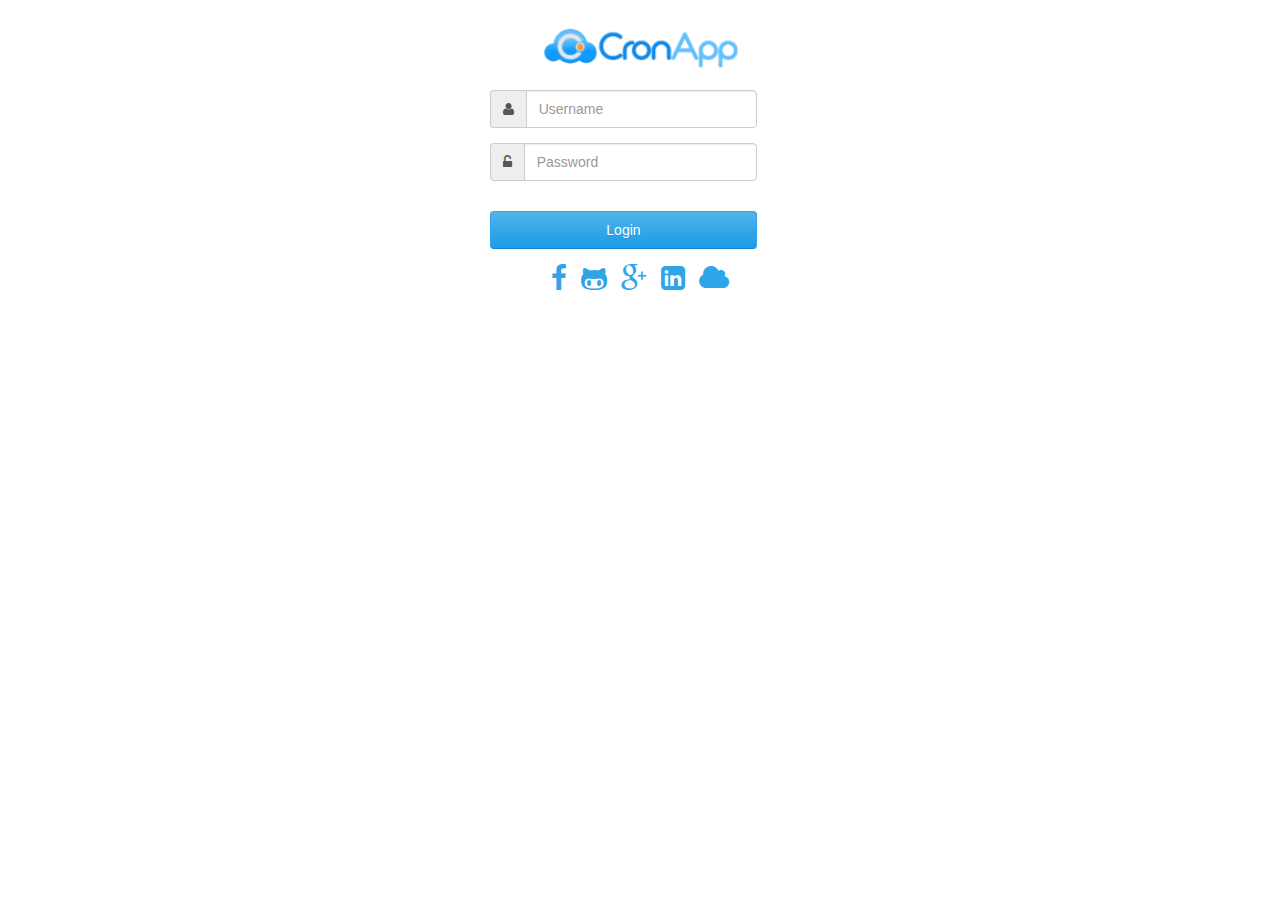
==== src/main/webapp/index.html @ f7a56632 "Versão inicial" ====
<!DOCTYPE html>
<html lang="en" ng-app="MyApp">
<head>
  <meta charset="utf-8" />
  <meta name="viewport" content="width=device-width, initial-scale=1.0" />
  <meta http-equiv="X-UA-Compatible" content="IE=5,9,10,11;Edge">
  <!-- CSS -->
  <link rel="stylesheet" href="plugins/bootstrap/dist/css/bootstrap.min.css" />
  <link rel="stylesheet" href="plugins/eonasdan-bootstrap-datetimepicker/build/css/bootstrap-datetimepicker.min.css" />
  <link rel="stylesheet" href="plugins/font-awesome/css/font-awesome.min.css" />
  <link rel="stylesheet" href="plugins/angular-ui-select/dist/select.min.css" />
  <link rel="stylesheet" href="plugins/cronapp-framework-js/dist/css/cronos.css" />
  <link rel="stylesheet" href="plugins/cronapp-framework-js/dist/css/cronos-bootstrap.css" />
  <link rel="stylesheet" href="plugins/cronapp-framework-js/dist/css/app.css" />
  <link rel="stylesheet" href="plugins/angular-ui-notification/dist/angular-ui-notification.min.css" />
    <link id="themeSytleSheet" rel="stylesheet" href="plugins/cronapp-framework-js/css/themes/cerulean.min.css">
</head>
<body>
  <div ui-view class="fill"></div>
  <div class="modal fade" id="modalTemplate" tabindex="-1" role="dialog" aria-labelledby="exampleModalLabel" aria-hidden="true">
    <div class="modal-dialog" role="document">
      <div class="modal-content">
        <div class="modal-header">
          <h5 class="modal-title" id="modalTemplateTitle">Title</h5>
          <button type="button" class="close" data-dismiss="modal" aria-label="Close" id="modalTemplateClose"><span aria-hidden="true">×</span></button>
        </div>
        <div class="modal-body" id="modalTemplateBody">
        </div>
        <div class="modal-footer">
          <button type="button" class="btn btn-secondary" data-dismiss="modal" id="modalTemplateCancel">Cancel</button>
          <button type="button" class="btn btn-primary" data-dismiss="modal" id="modalTemplateSave">Save</button>
        </div>
      </div>
    </div>
  </div>
  <!-- Plugins -->
  <script src="plugins/jquery/dist/jquery.min.js"></script>
  <script src="plugins/bootstrap/dist/js/bootstrap.min.js"></script>
  <script data-pace-options='{"document": true, "eventLag": true, "restartOnPushState": true, "restartOnRequestAfter": true, "ajax": {"trackMethods": [ "PUT","POST","GET"] }}' src='plugins/pace/pace.min.js'></script>
  <!-- Angular JS -->
  <script src="plugins/angular/angular.min.js"></script>
  <script src="plugins/chart.js/dist/Chart.min.js"></script>
  <script src="plugins/angular-chart.js/dist/angular-chart.min.js"></script>
  <script src="plugins/angular-ui-router/release/angular-ui-router.min.js"></script>
  <script src="plugins/angular-cookies/angular-cookies.min.js"></script>
  <script src="plugins/angular-resource/angular-resource.min.js"></script>
  <script src="plugins/angular-sanitize/angular-sanitize.min.js"></script>
  <script src="plugins/angular-bootstrap/ui-bootstrap.min.js"></script>
  <script src="plugins/angular-bootstrap/ui-bootstrap-tpls.min.js"></script>
  <script src="plugins/angular-ui-select/dist/select.min.js"></script>
  <script src="plugins/ui-select-infinity/lib/index.js"></script>
  <script src='plugins/ngMask/dist/ngMask.min.js'></script>
  <script src="plugins/raphael/raphael-min.js"></script>
  <script src="plugins/justgage-toorshia/justgage.js"></script>
  <script src="plugins/angular-justgage/ng-justgage.js"></script>
  <script src="plugins/angular-translate/angular-translate.min.js"></script>
  <script src="plugins/angular-translate-loader-static-files/angular-translate-loader-static-files.min.js"></script>
  <script src="plugins/angular-translate-storage-cookie/angular-translate-storage-cookie.min.js"></script>
  <script src="plugins/angular-translate-storage-local/angular-translate-storage-local.min.js"></script>
  <script src="plugins/angular-translate-handler-log/angular-translate-handler-log.min.js"></script>
  <script src="plugins/angular-dynamic-locale/dist/tmhDynamicLocale.js"></script>
  <script src="plugins/angular-ui-notification/dist/angular-ui-notification.min.js"></script>
  <script src="plugins/ng-file-upload/ng-file-upload.min.js"></script>
  <script src="plugins/moment/min/moment-with-locales.min.js"></script>
  <script src="plugins/eonasdan-bootstrap-datetimepicker/build/js/bootstrap-datetimepicker.min.js"></script>
  <script src="plugins/cpf_cnpj/build/cpf.js"></script>
  <script src="plugins/cpf_cnpj/build/cnpj.js"></script>
  <script src="js/blockly.js"></script>
  <script src="plugins/cronapi-js/dist/cronapi.min.js"></script>
  <!-- Custom -->
  <script src="js/events.js"></script>
  <!-- CronApp Framework -->
  <script src="plugins/cronapp-framework-js/js/app.authentication.js"></script>
  <script src="plugins/cronapp-framework-js/dist/js/controllers.authentication.js"></script>
  <script src="plugins/cronapp-framework-js/dist/js/services.js"></script>
  <script src="plugins/cronapp-framework-js/dist/js/LocaleService.js"></script>
  <script src="plugins/cronapp-framework-js/dist/js/LanguageSelectDirective.js"></script>
  <script src="plugins/cronapp-framework-js/dist/js/directives.js"></script>
  <script src="plugins/cronapp-framework-js/dist/js/filters.js"></script>
  <script src="plugins/cronapp-framework-js/dist/components/js/datasource.js"></script>
</body>
</html>
---- src/main/webapp/plugins/angular-ui-select/dist/select.min.css ----
/*!
 * ui-select
 * http://github.com/angular-ui/ui-select
 * Version: 0.18.1 - 2016-07-10T00:18:11.107Z
 * License: MIT
 */.ui-select-highlight{font-weight:700}.ui-select-offscreen{clip:rect(0 0 0 0)!important;width:1px!important;height:1px!important;border:0!important;margin:0!important;padding:0!important;overflow:hidden!important;position:absolute!important;outline:0!important;left:0!important;top:0!important}.ui-select-choices-row:hover{background-color:#f5f5f5}.ng-dirty.ng-invalid>a.select2-choice{border-color:#D44950}.select2-result-single{padding-left:0}.select-locked>.ui-select-match-close,.select2-locked>.select2-search-choice-close{display:none}body>.select2-container.open{z-index:9999}.ui-select-container.select2.direction-up .ui-select-match,.ui-select-container[theme=select2].direction-up .ui-select-match{border-radius:0 0 4px 4px}.ui-select-container.select2.direction-up .ui-select-dropdown,.ui-select-container[theme=select2].direction-up .ui-select-dropdown{border-radius:4px 4px 0 0;border-top-width:1px;border-top-style:solid;box-shadow:0 -4px 8px rgba(0,0,0,.25);margin-top:-4px}.ui-select-container.select2.direction-up .ui-select-dropdown .select2-search,.ui-select-container[theme=select2].direction-up .ui-select-dropdown .select2-search{margin-top:4px}.ui-select-container.select2.direction-up.select2-dropdown-open .ui-select-match,.ui-select-container[theme=select2].direction-up.select2-dropdown-open .ui-select-match{border-bottom-color:#5897fb}.selectize-input.selectize-focus{border-color:#007FBB!important}.selectize-control>.selectize-dropdown,.selectize-control>.selectize-input>input{width:100%}.ng-dirty.ng-invalid>div.selectize-input{border-color:#D44950}.ui-select-container[theme=selectize].direction-up .ui-select-dropdown{box-shadow:0 -4px 8px rgba(0,0,0,.25);margin-top:-2px}.btn-default-focus{color:#333;background-color:#EBEBEB;border-color:#ADADAD;text-decoration:none;outline:-webkit-focus-ring-color auto 5px;outline-offset:-2px;box-shadow:inset 0 1px 1px rgba(0,0,0,.075),0 0 8px rgba(102,175,233,.6)}.ui-select-bootstrap .ui-select-toggle{position:relative}.ui-select-bootstrap .ui-select-toggle>.caret{position:absolute;height:10px;top:50%;right:10px;margin-top:-2px}.input-group>.ui-select-bootstrap.dropdown{position:static}.input-group>.ui-select-bootstrap>input.ui-select-search.form-control{border-radius:4px 0 0 4px}.input-group>.ui-select-bootstrap>input.ui-select-search.form-control.direction-up{border-radius:4px 0 0 4px!important}.ui-select-bootstrap>.ui-select-match>.btn{text-align:left!important}.ui-select-bootstrap>.ui-select-match>.caret{position:absolute;top:45%;right:15px}.ui-select-bootstrap>.ui-select-choices,.ui-select-bootstrap>.ui-select-no-choice{width:100%;height:auto;max-height:200px;overflow-x:hidden;margin-top:-1px}body>.ui-select-bootstrap.open{z-index:1000}.ui-select-multiple.ui-select-bootstrap{height:auto;padding:3px 3px 0}.ui-select-multiple.ui-select-bootstrap input.ui-select-search{background-color:transparent!important;border:none;outline:0;height:1.666666em;margin-bottom:3px}.ui-select-multiple.ui-select-bootstrap .ui-select-match .close{font-size:1.6em;line-height:.75}.ui-select-multiple.ui-select-bootstrap .ui-select-match-item{outline:0;margin:0 3px 3px 0}.ui-select-multiple .ui-select-match-item{position:relative}.ui-select-multiple .ui-select-match-item.dropping .ui-select-match-close{pointer-events:none}.ui-select-multiple:hover .ui-select-match-item.dropping-before:before{content:"";position:absolute;top:0;right:100%;height:100%;margin-right:2px;border-left:1px solid #428bca}.ui-select-multiple:hover .ui-select-match-item.dropping-after:after{content:"";position:absolute;top:0;left:100%;height:100%;margin-left:2px;border-right:1px solid #428bca}.ui-select-bootstrap .ui-select-choices-row>a{display:block;padding:3px 20px;clear:both;font-weight:400;line-height:1.42857143;color:#333;white-space:nowrap}.ui-select-bootstrap .ui-select-choices-row>a:focus,.ui-select-bootstrap .ui-select-choices-row>a:hover{text-decoration:none;color:#262626;background-color:#f5f5f5}.ui-select-bootstrap .ui-select-choices-row.active>a{color:#fff;text-decoration:none;outline:0;background-color:#428bca}.ui-select-bootstrap .ui-select-choices-row.active.disabled>a,.ui-select-bootstrap .ui-select-choices-row.disabled>a{color:#777;cursor:not-allowed;background-color:#fff}.ui-select-match.ng-hide-add,.ui-select-search.ng-hide-add{display:none!important}.ui-select-bootstrap.ng-dirty.ng-invalid>button.btn.ui-select-match{border-color:#D44950}.ui-select-container[theme=bootstrap].direction-up .ui-select-dropdown{box-shadow:0 -4px 8px rgba(0,0,0,.25)}
/*# sourceMappingURL=select.min.css.map */
---- src/main/webapp/plugins/cronapp-framework-js/dist/css/cronos.css ----
.sidebar{width:260px;height:100%;position:absolute;right:0;top:0;background-color:#FFF;padding:10px;border-left:1px solid #ccc;z-index:999}.nav-side-menu{font-family:verdana;font-size:12px;font-weight:200;width:300px;border-width:1px;border-style:solid;float:left;position:absolute;top:0;left:0;min-height:100%}.nav-side-menu .brand{line-height:50px;display:block;text-align:left;font-size:14px}.nav-side-menu .toggle-btn{display:none}.nav-side-menu ul,.nav-side-menu li{list-style:none;padding:0;margin:0;line-height:35px;cursor:pointer;width:100%}.nav-side-menu ul:not(collapsed) .arrow:before,.nav-side-menu li:not(collapsed) .arrow:before{font-family:FontAwesome;content:"\f078";display:inline-block;padding-left:10px;padding-right:10px;vertical-align:middle;float:right}.nav-side-menu ul .sub-menu li.active,.nav-side-menu li .sub-menu li.active{color:#d19b3d}.nav-side-menu ul .sub-menu li.active a,.nav-side-menu li .sub-menu li.active a{color:#d19b3d}.nav-side-menu ul .sub-menu li,.nav-side-menu li .sub-menu li{background-color:rgba(0,0,0,0.05);border:0;line-height:28px;margin-left:0;padding-left:25px}.nav-side-menu ul .sub-menu li:hover,.nav-side-menu li .sub-menu li:hover{background-color:rgba(0,0,0,0.4)}.nav-side-menu ul .sub-menu li:before,.nav-side-menu li .sub-menu li:before{font-family:FontAwesome;content:"\f105";display:inline-block;padding-left:10px;padding-right:10px;vertical-align:middle}.nav-side-menu li{padding-left:0;float:none;width:100%}.nav-side-menu li a{text-decoration:none;padding:10px 20px;display:block;color:white}.nav-side-menu li a i{padding-left:10px;width:20px;padding-right:20px}.nav-side-menu li:hover{background-color:rgba(0,0,0,0.1);-webkit-transition:all 1s ease;-moz-transition:all 1s ease;-o-transition:all 1s ease;-ms-transition:all 1s ease;transition:all 1s ease}div[data-component="crn-sidebar"] .navbar-nav{float:none !important}@media(max-width:767px){.nav-side-menu{position:relative;width:100%;margin-bottom:10px;float:none}.nav-side-menu .toggle-btn{display:block;cursor:pointer;position:absolute;right:10px;top:10px;z-index:10 !important;padding:3px;background-color:#fff;color:#000;width:40px;text-align:center}.brand{text-align:left !important;font-size:22px;padding-left:20px;line-height:50px !important}}@media(min-width:767px){.nav-side-menu .menu-list .menu-content{display:block}}.brand .info{display:inline-block;line-height:16px}.user-avatar{width:24px;height:24px;-webkit-border-radius:50%;-moz-border-radius:50%;border-radius:50%;border:1px solid rgba(255,255,255,0.5);margin-left:10px}img.picture-profile{width:36px;height:36px;-webkit-border-radius:50%;-moz-border-radius:50%;border-radius:50%}div[data-component="crn-button"]{margin-bottom:10px}.brand .info .info-links{font-size:12px}.sub-menu a{display:inline-block !important}.crn-select{width:100%}@media only screen and (min-width:768px){.main-view-sidebar{margin-left:300px !important}}.upload-image-component{padding:8px}.upload-image-component{max-height:128px;max-width:128px;background-color:#ccc;display:table}.upload-image-component .remove{position:absolute;margin-top:-8px;margin-left:-18px}.upload-image-component .remove span{margin-top:3px}.drop-box{background:#f8f8f8;border:2px dashed #DDD}.dragover{border:2px dashed blue}.pace-inactive{display:none}.pace .pace-progress{background:#1c89c7;position:fixed;z-index:2000;top:0;right:100%;width:100%;height:4px}
---- src/main/webapp/plugins/angular-ui-notification/dist/angular-ui-notification.min.css ----
/**
 * angular-ui-notification - Angular.js service providing simple notifications using Bootstrap 3 styles with css transitions for animating
 * @author Alex_Crack
 * @version v0.0.14
 * @link https://github.com/alexcrack/angular-ui-notification
 * @license MIT
 */
.ui-notification{position:fixed;z-index:9999;width:300px;cursor:pointer;-webkit-transition:all ease .5s;-o-transition:all ease .5s;transition:all ease .5s;color:#fff;background:#337ab7;box-shadow:5px 5px 10px rgba(0,0,0,.3)}.ui-notification.killed{-webkit-transition:opacity ease 1s;-o-transition:opacity ease 1s;transition:opacity ease 1s;opacity:0}.ui-notification>h3{font-size:14px;font-weight:700;display:block;margin:10px 10px 0;padding:0 0 5px;text-align:left;border-bottom:1px solid rgba(255,255,255,.3)}.ui-notification a{color:#fff}.ui-notification a:hover{text-decoration:underline}.ui-notification>.message{margin:10px}.ui-notification.warning{color:#fff;background:#f0ad4e}.ui-notification.error{color:#fff;background:#d9534f}.ui-notification.success{color:#fff;background:#5cb85c}.ui-notification.info{color:#fff;background:#5bc0de}.ui-notification:hover{opacity:.7}
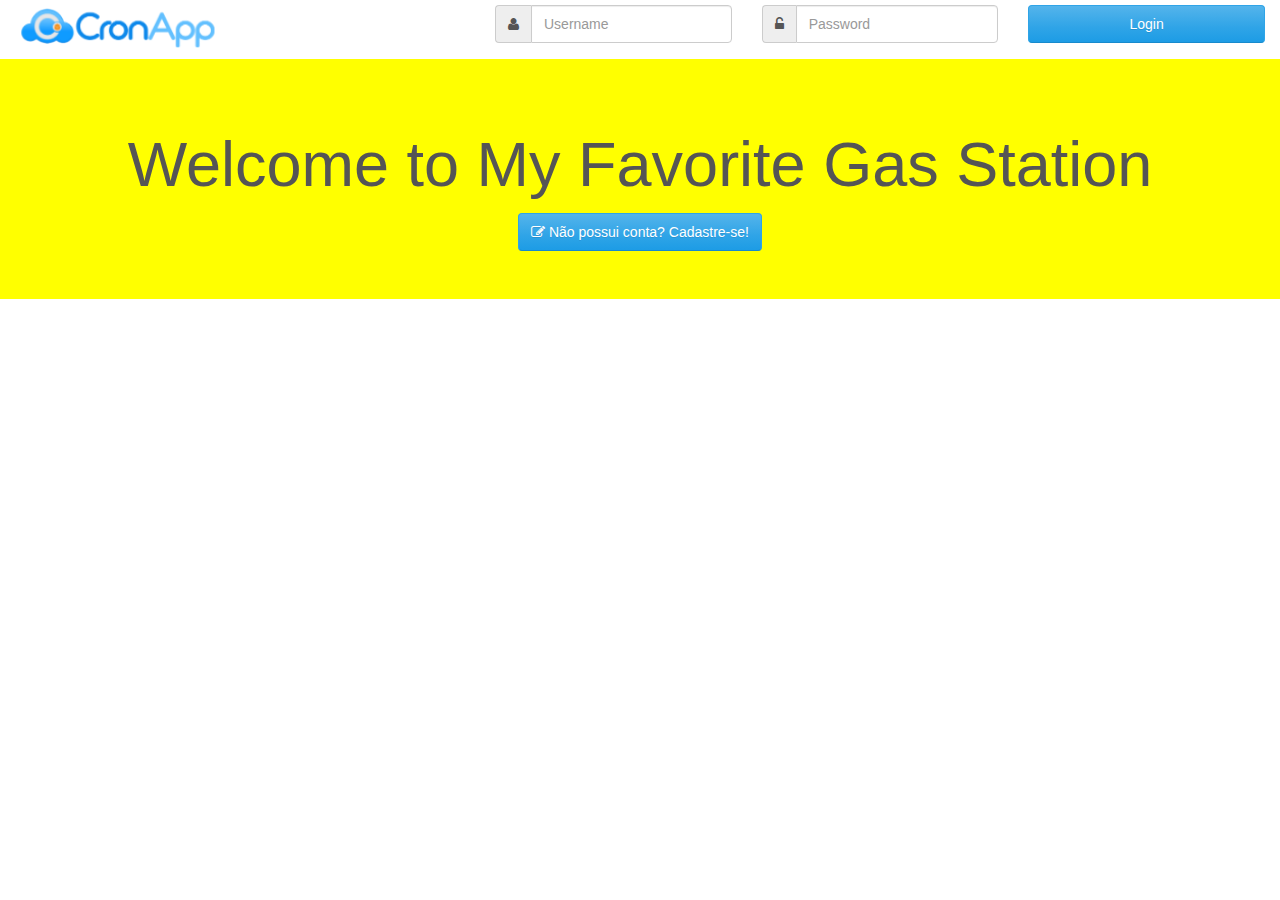
==== commit 553f8b8d: "Alteração tela Login" ====
--- a/src/main/webapp/index.html
+++ b/src/main/webapp/index.html
@@ -13,7 +13,8 @@
   <link rel="stylesheet" href="plugins/cronapp-framework-js/dist/css/cronos-bootstrap.css" />
   <link rel="stylesheet" href="plugins/cronapp-framework-js/dist/css/app.css" />
   <link rel="stylesheet" href="plugins/angular-ui-notification/dist/angular-ui-notification.min.css" />
-    <link id="themeSytleSheet" rel="stylesheet" href="plugins/cronapp-framework-js/css/themes/cerulean.min.css">
+  <link id="themeSytleSheet" rel="stylesheet" href="plugins/cronapp-framework-js/css/themes/cerulean.min.css">
+  <link rel="stylesheet" href="css/app.css" />
 </head>
 <body>
   <div ui-view class="fill"></div>
--- a/src/main/webapp/css/app.css
+++ b/src/main/webapp/css/app.css
@@ -0,0 +1,13 @@
+
+
+#crn-jumbotron-261507 { 
+  background-color: rgb(255, 0, 128);
+}
+
+div.col-xs-12.col-md-10 { 
+  border-top: 5px dashed rgb(255, 255, 255);
+}
+
+#crn-jumbotron-998928 { 
+  background-color: rgb(255, 255, 0);
+}